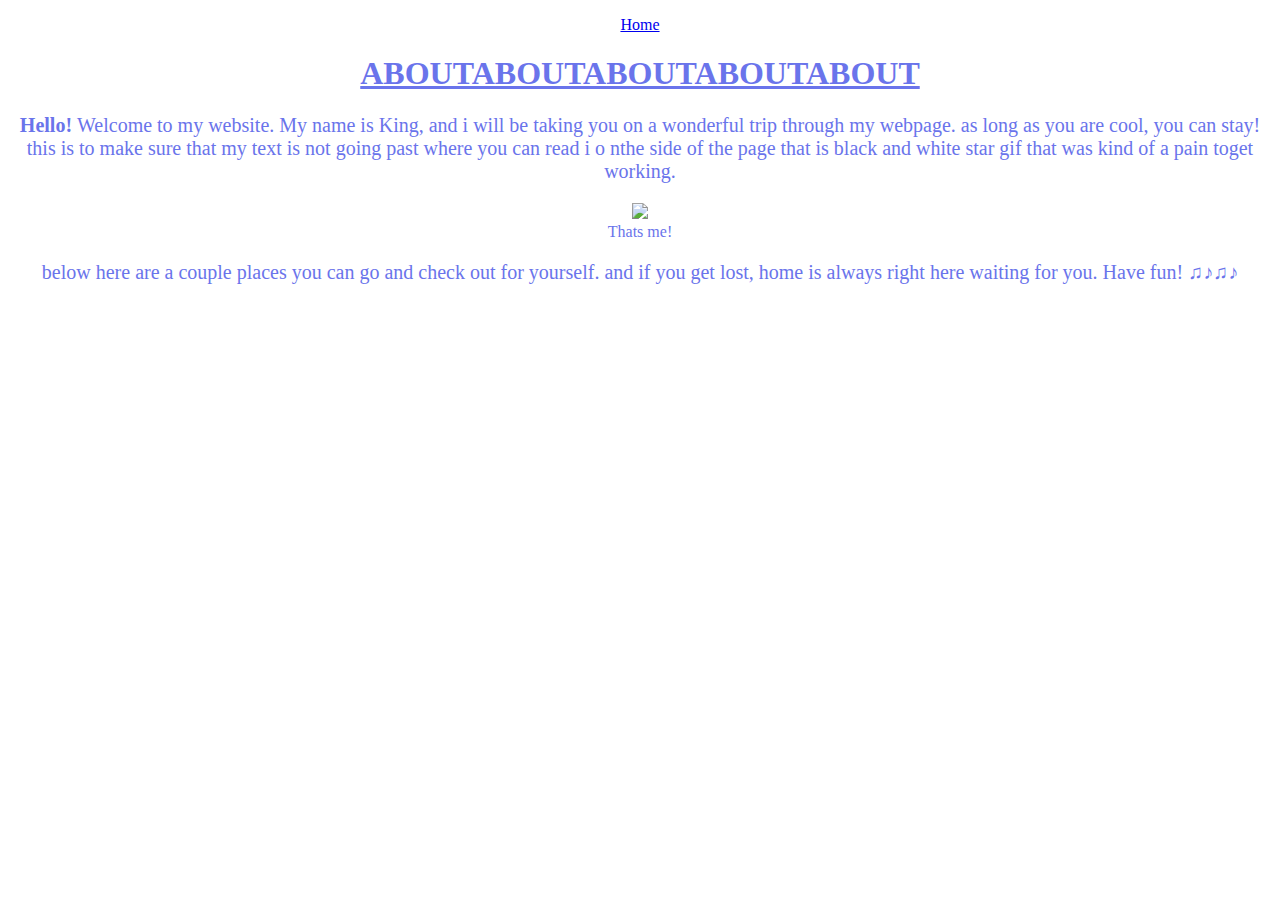
==== about.htm @ d226371c "Add files via upload" ====
<!DOCTYPE html>
<html>
<head>
<title>The King's Domain!</title>
	<style>
	     body{
                 background-image:url(https://i.pinimg.com/originals/f9/a8/ed/f9a8ed161524ca06e0d5250fe2d33e51.gif);
                 background-repeat: no-repeat;
                 background-size: cover;
                }

	h1 {text-align: center;}
	h2 {text-align: center;}
	li {text-align: center;}
	dl {text-align: center;}
	p {text-align: center; font-size: 20px}
	div {text-align: center;}
        
         </style>

	<dl> 
	  <dt> <a href="index.htm">Home</a> </dt>
</dl>

<h1 align="center"> <u> ABOUTABOUTABOUTABOUTABOUT </u> </h1>

</head>
<body text="#6a74eb">

	<p  align="center"> 	<b> Hello! </b> Welcome to my website. My name is King, 
and i will be taking you on a wonderful trip through my webpage. as long as 
you are cool, you can stay! <br> this is to make sure that my text is not going past 
where you can read i o nthe side of the page that is black and white star gif that was 
kind of a pain toget working.</p>


<center> <img src="C:\Users\Kincade\Desktop\my website\its me.JPG"> <figcaption> Thats me!
</figcaption> </center>

	<p> below here are a couple places you can go and check out for yourself. and if 
you get lost, home is always right here waiting for you. Have fun! ♫♪♫♪ </p>

<br>
<br>
<br>

</body>
</html>
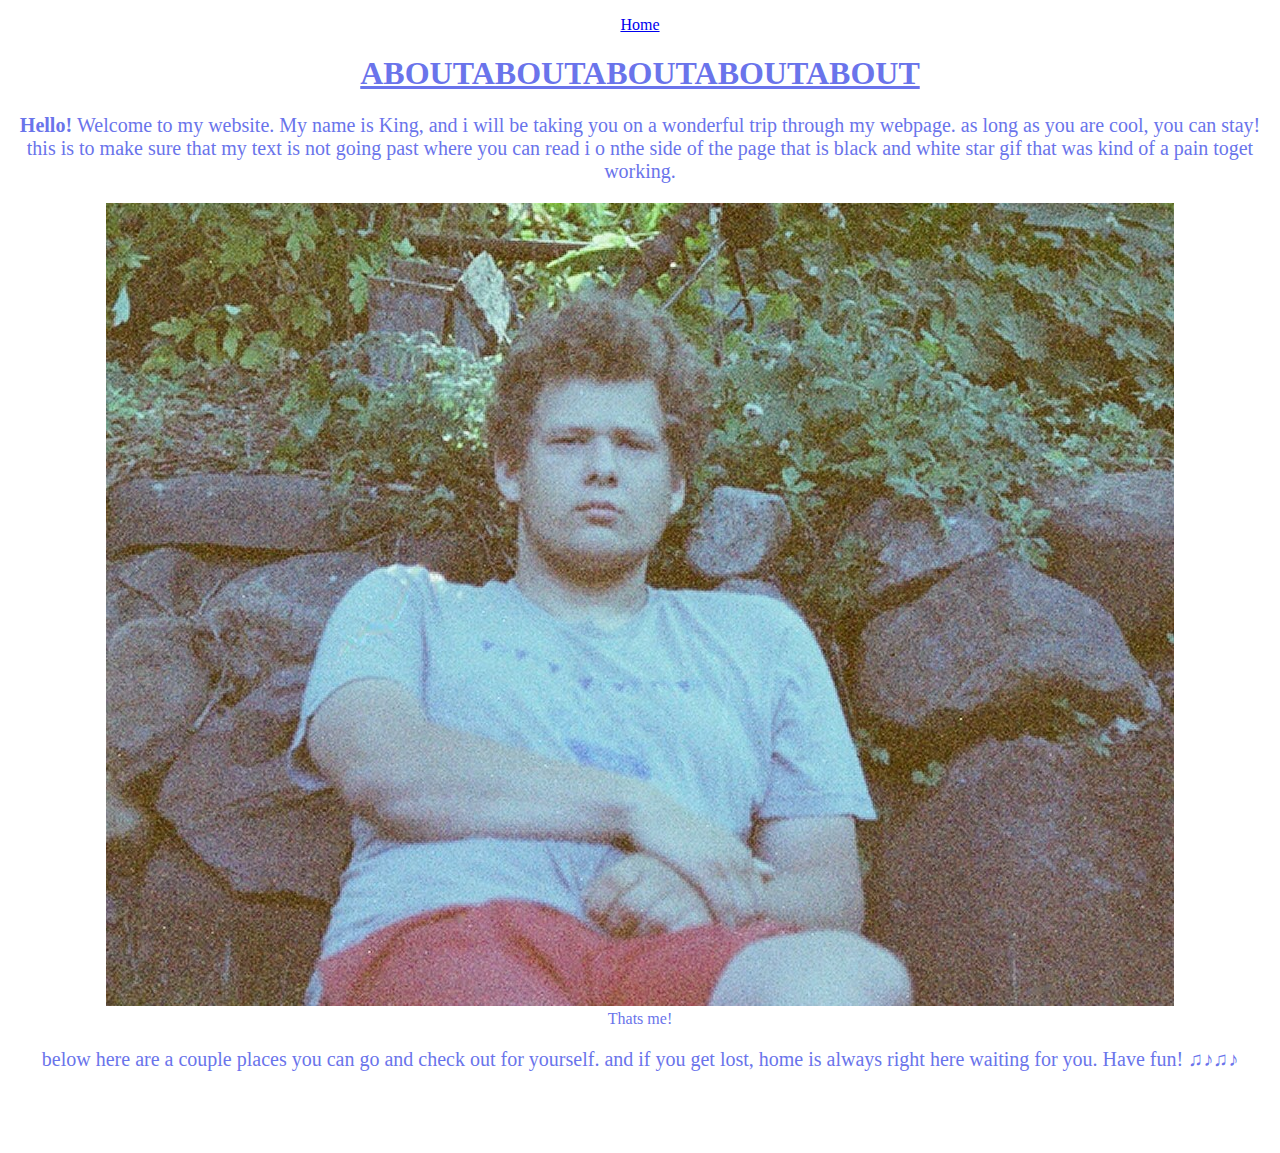
==== commit cebb7c4e: "Update about.htm" ====
--- a/about.htm
+++ b/about.htm
@@ -34,7 +34,7 @@
 kind of a pain toget working.</p>
 
 
-<center> <img src="C:\Users\Kincade\Desktop\my website\its me.JPG"> <figcaption> Thats me!
+<center> <img src="img/its me.JPG"> <figcaption> Thats me!
 </figcaption> </center>
 
 	<p> below here are a couple places you can go and check out for yourself. and if 
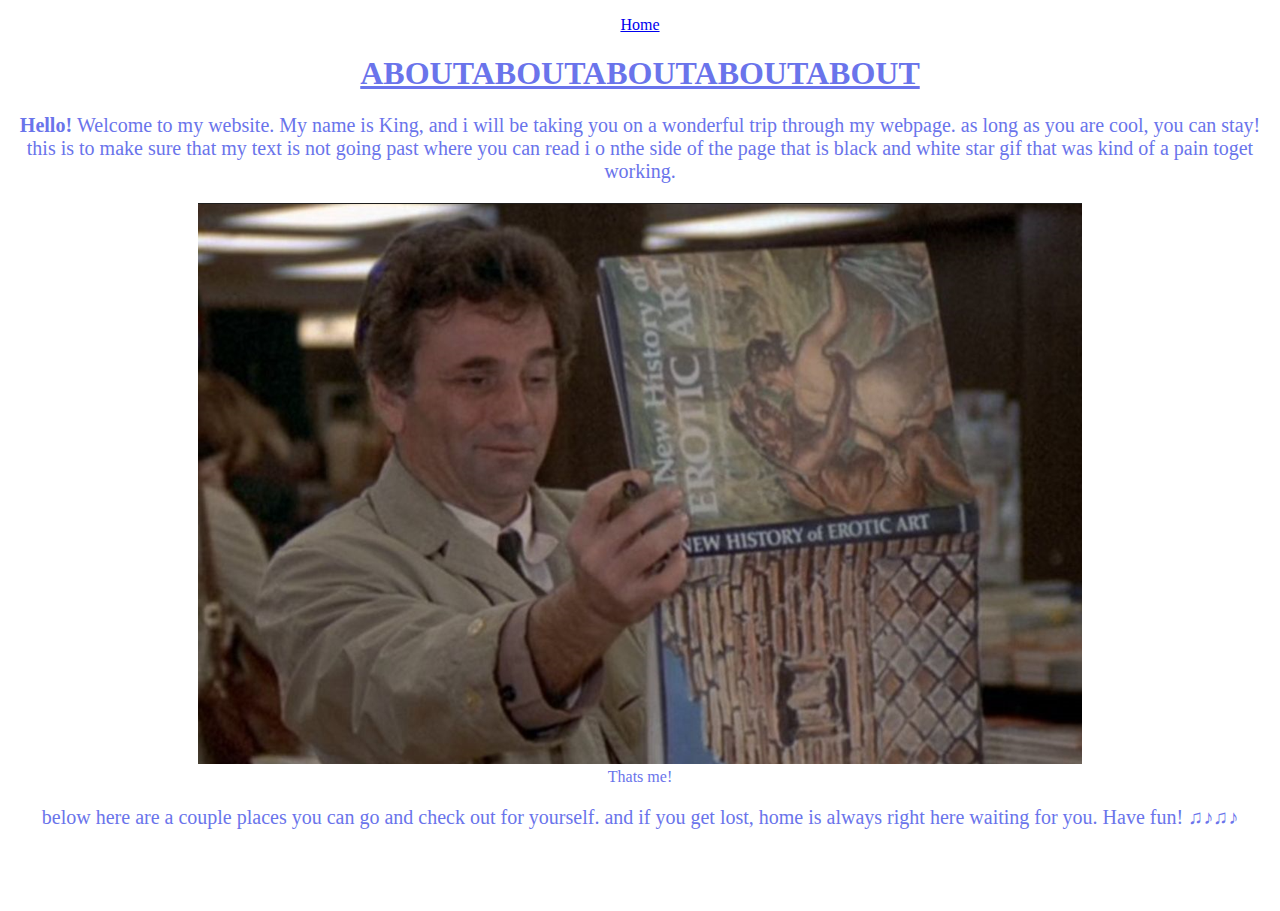
==== commit 7b2fe7de: "Update about.htm" ====
--- a/about.htm
+++ b/about.htm
@@ -34,7 +34,7 @@
 kind of a pain toget working.</p>
 
 
-<center> <img src="img/its me.JPG"> <figcaption> Thats me!
+<center> <img src="img/erotic.PNG"> <figcaption> Thats me!
 </figcaption> </center>
 
 	<p> below here are a couple places you can go and check out for yourself. and if 
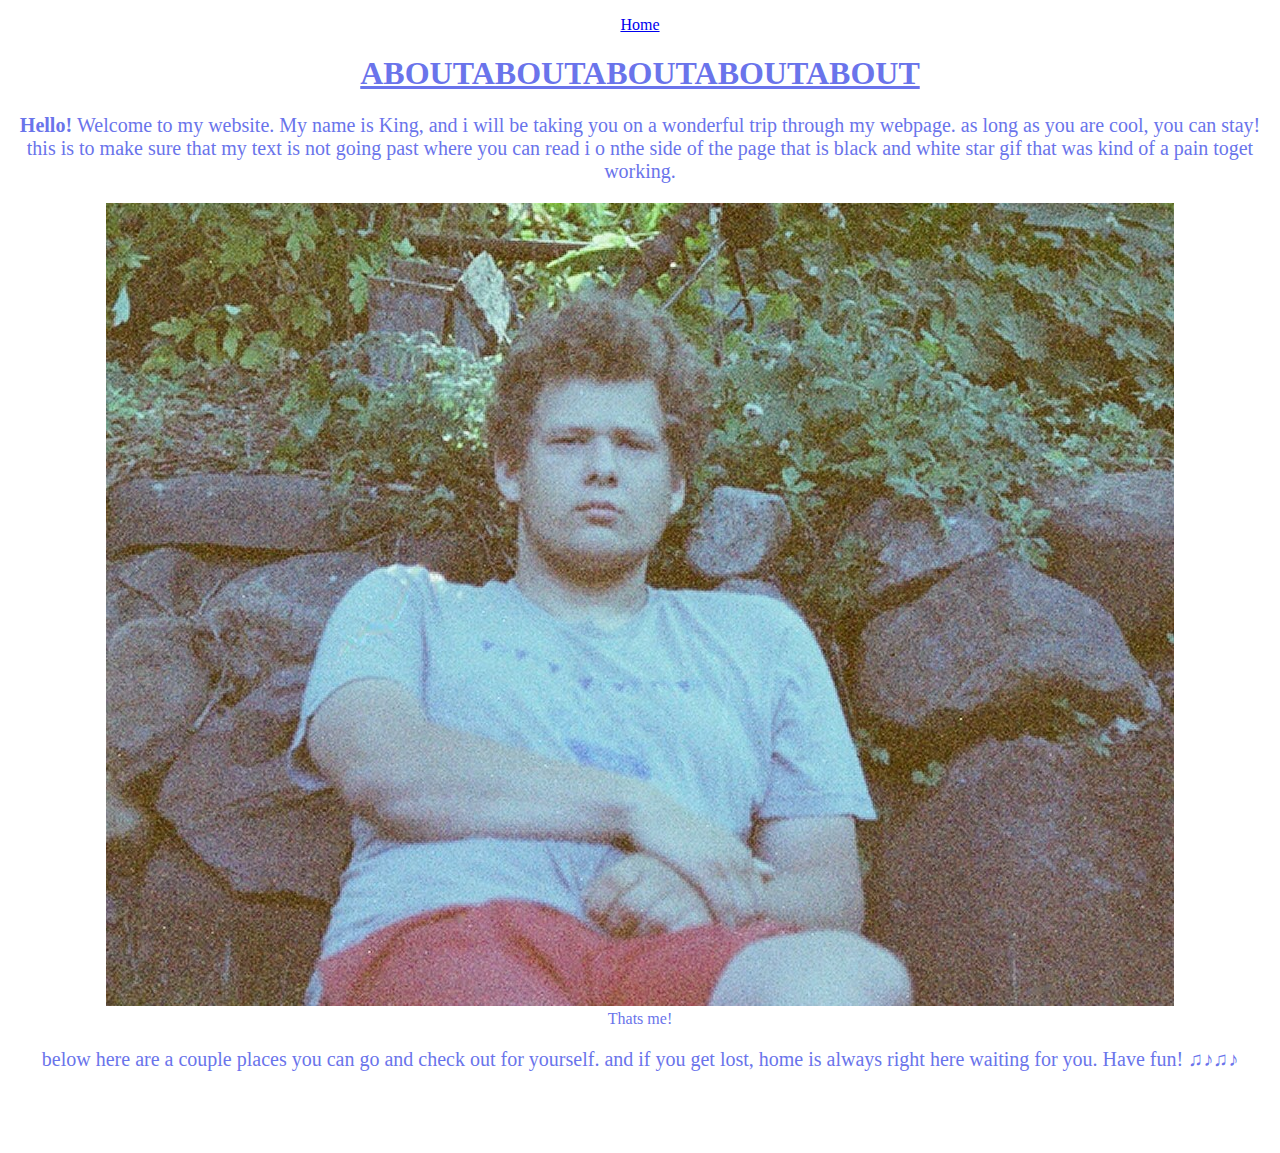
==== commit b56d6af6: "Update about.htm" ====
--- a/about.htm
+++ b/about.htm
@@ -34,7 +34,7 @@
 kind of a pain toget working.</p>
 
 
-<center> <img src="img/erotic.PNG"> <figcaption> Thats me!
+<center> <img src="img/its me.JPG"> <figcaption> Thats me!
 </figcaption> </center>
 
 	<p> below here are a couple places you can go and check out for yourself. and if 
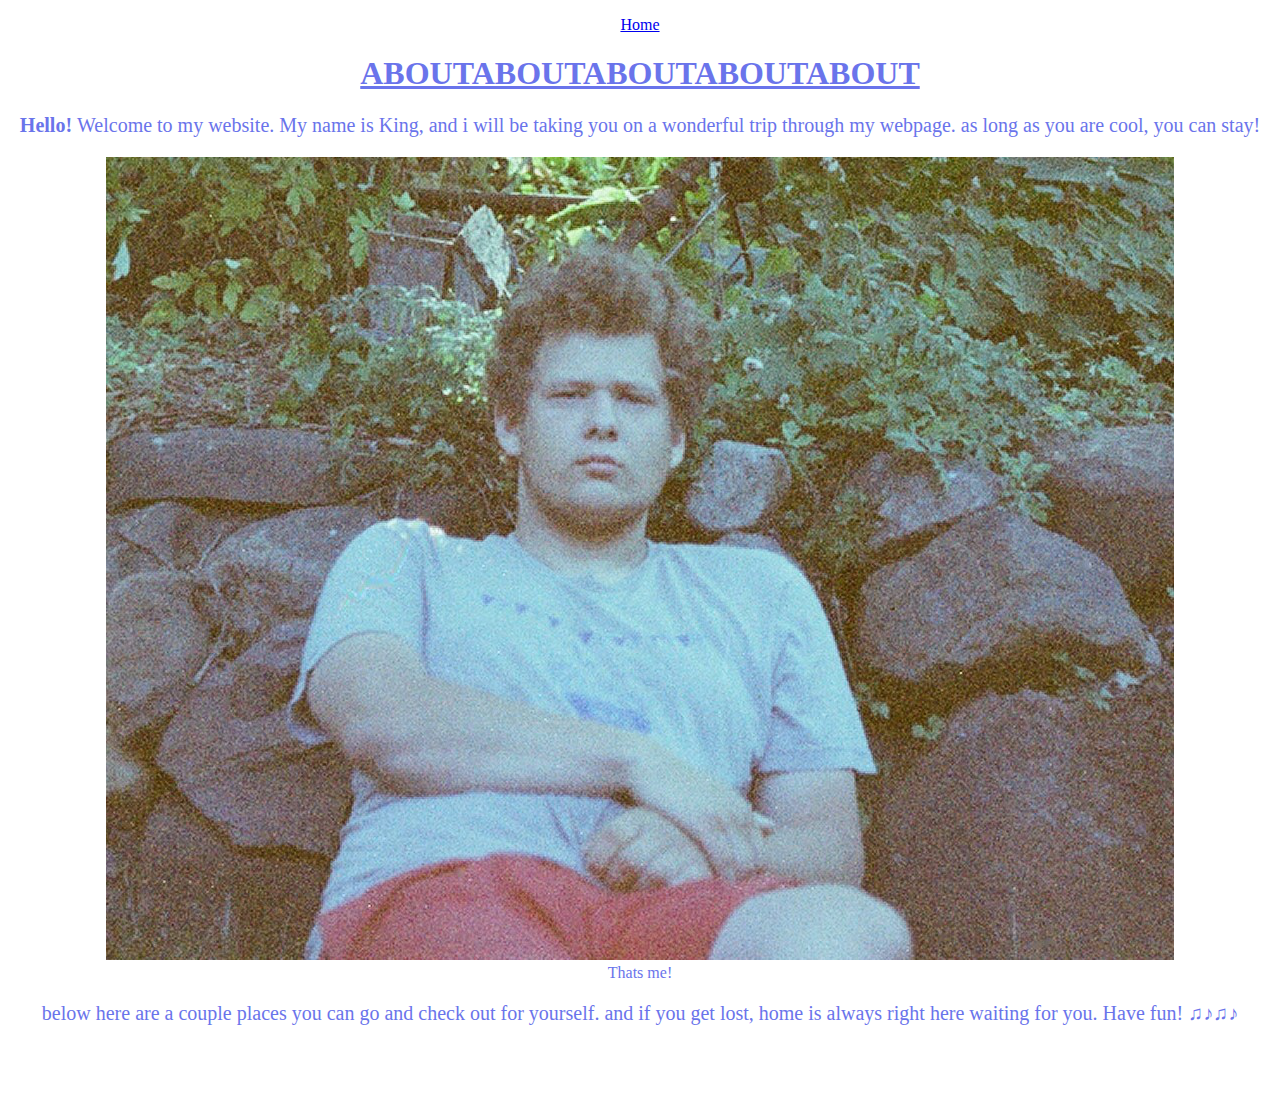
==== commit 708428a8: "Update about.htm" ====
--- a/about.htm
+++ b/about.htm
@@ -29,12 +29,10 @@
 
 	<p  align="center"> 	<b> Hello! </b> Welcome to my website. My name is King, 
 and i will be taking you on a wonderful trip through my webpage. as long as 
-you are cool, you can stay! <br> this is to make sure that my text is not going past 
-where you can read i o nthe side of the page that is black and white star gif that was 
-kind of a pain toget working.</p>
+you are cool, you can stay! </p>
 
 
-<center> <img src="img/its me.JPG"> <figcaption> Thats me!
+<center> <img src="img/its me.png"> <figcaption> Thats me!
 </figcaption> </center>
 
 	<p> below here are a couple places you can go and check out for yourself. and if 
